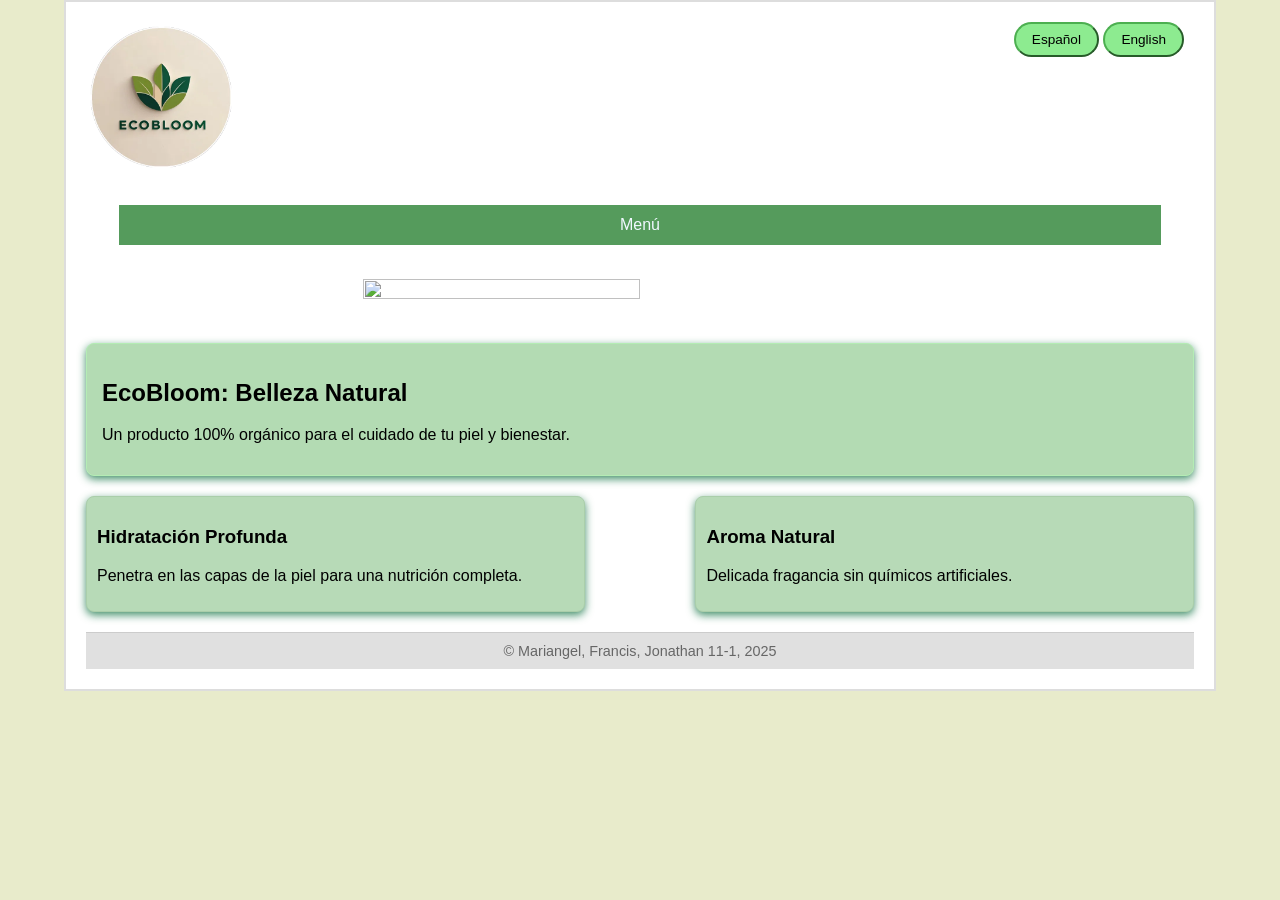
==== index.html @ b9575cc6 "subir los archivos" ====
<!DOCTYPE html>
<html lang="es">
<head>
    <meta charset="UTF-8">
    <meta name="viewport" content="width=device-width, initial-scale=1.0">
    <meta name="description" content="ejemplo de html5">
    <meta name="keywords" content="html5, css3, javascript">
    <title>EcoBloom</title>
    <link rel="stylesheet" href="css/misestilos.css">
    <link rel="icon" href="res/logoEcoOficial.jpg" type="image/x-icon">
</head>
<body>
    <div id="agrupar">
        <header>
            <img src="res/logoEcoOficial.jpg" alt="EcoBloom" class="logo">
            <div class="idioma-selector">
                <button onclick="cambiarIdioma('es')">Español</button>
                <button onclick="cambiarIdioma('en')">English</button>
            </div>
        </header>

        <nav id="menu">
            <ul>
                <li><span id="menuLabel">Menú</span>
                    <ul>
                        <li><a href="index.html" id="inicio">Página Principal</a></li>
                        <li><a href="Productos.html" id="productosLink">Productos</a></li>
                        <li><a href="Galeria.html" id="galeria">Galería</a></li>
                        <li><a href="Contactos.html" id="contacto">Contacto</a></li>
                        <li><a href="Informacion.html" id="informacion">Información</a></li>
                    </ul>
                </li>
            </ul>
        </nav>


        <img src="res/Promocional.png" style="width: 50%; height: 90%; margin-left: 25%;">

        <section id="seccion">
            <article class="caja">
                <h2 id="titulo">EcoBloom: Belleza Natural</h2>
                <p id="descripcion">Un producto 100% orgánico para el cuidado de tu piel y bienestar.</p>
            </article>

            <div class="flotante izquierda">
                <h3 id="benef1">Hidratación Profunda</h3>
                <p id="benef1desc">Penetra en las capas de la piel para una nutrición completa.</p>
            </div>

            <div class="flotante derecha">
                <h3 id="benef2">Aroma Natural</h3>
                <p id="benef2desc">Delicada fragancia sin químicos artificiales.</p>
            </div>

           

        <footer id="pie">
            &copy; Mariangel, Francis, Jonathan 11-1, 2025
        </footer>
    </div>

    <script src="js/idioma.js"></script>
</body>
</html>
---- css/misestilos.css ----
* {
    box-sizing: border-box;
    font-family: Arial, sans-serif;
}

body {
    margin: 0;
    padding: 0;
    background-color: #e8ebcb;
}

#agrupar {
    width: 90%;
    margin: auto;
    background: white;
    padding: 20px;
    border: 2px solid #ddd;
}

.logo {
    width: 150px;
    display: block;
    margin: left;
}

header {
    text-align: center;
    margin-bottom: 20px;
    position: relative;
}

nav {
    padding: 10px;
    text-align: center;
    margin-bottom: 20px;
}


.idioma-selector {
    position: absolute;
    top: 0;
    right: 10px;
}

.idioma-selector button {
    cursor: pointer;
    background-color: #8deb90;
    border-color: #4CAF50;
    border-radius: 20px;
    font-size: 85%;
    text-decoration: none;
    padding: 8px 16px;
    transition: background 0.3s ease;
}

button:hover {
    background: #2d6d21;
}




/*Menu*/

#menu{
    background: rgba(35, 126, 45, 0.774);
    padding: 1%;
    margin: 3%;
}

#menu li, #menu ul, #menu a {
    display: inline;
    /* Acomoda en linea, no en bloques */
    list-style: none;
    /* Sin estilo de lista */
    font-family: Arial, Helvetica, sans-serif;
    margin: 5px;
    padding: 1px;
}

#menu a{
    text-decoration: none;
}


#menu > ul > li {
    float: center;
    margin: 4px;
    position: relative;
    color: aliceblue;
    cursor: pointer;
  }



  #menu > ul > li > a:hover {color: #2f662f;}
  #menu > ul > li > ul {
    opacity: 0;
    visibility: hidden;
    background-color: #3f7047;
    text-align: left;
    position: absolute;
    left: 50%;
    margin-left: -10px;
    width: 160px;
    -moz-transition: all .3s .1s;
    -o-transition: all .3s .1s;
    transition: all .3s .1s;
    border-radius: 10px;
  }

  #menu > ul > li:hover > ul {
    opacity: 1;
    top: 25px;
    visibility: visible;
  }

#menu > ul ul > li {position: relative;}
#menu ul ul a {

  font-size: 13px;
  background-color: #619661a4;
  padding: 1px;
  margin: 2px;
  display: block;
  border-radius: 5px;
  color: #ccc;
}

#menu ul ul a:hover {
    color: #05310b;
}





#seccion {
    margin-top: 40px;
}

.caja {
    padding: 15px;
    margin-bottom: 20px;
    border: 1px solid #b4ecb4;
    background: #b3dbb3;
}

/* Sombras ligeras en las cajas */
.caja, .flotante {
    box-shadow: 0 3px 8px rgba(13, 112, 63, 0.788);
    border-radius: 8px;
    transition: transform 0.2s ease, box-shadow 0.2s ease;
}

.flotante {
    width: 45%;
    padding: 10px;
    border: 1px solid #aaceaa;
    background-color: #b7dab7;
    margin-bottom: 20px;
}

.izquierda {
    float: left;
    margin-right: 5%;
}

.derecha {
    float: right;
}

#pie {
    clear: both;
    text-align: center;
    padding: 10px;
    margin-top: 30px;
    border-top: 1px solid #ccc;
    font-size: 0.9em;
    background: #e0e0e0;
    color: #666;
}
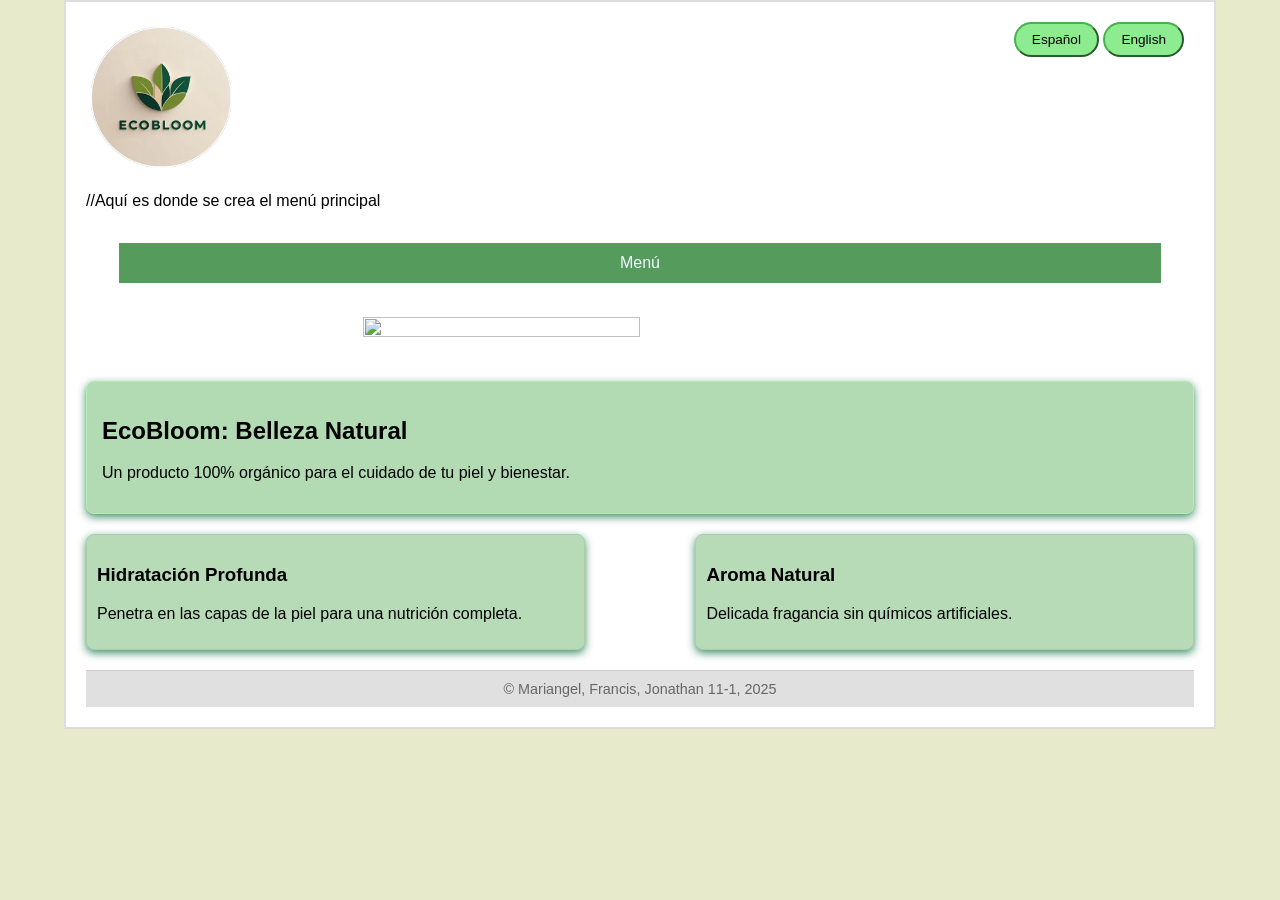
==== commit 48d5f63f: "Le agregué comentarios sobre el menú principal" ====
--- a/index.html
+++ b/index.html
@@ -19,6 +19,7 @@
             </div>
         </header>
 
+        //Aquí es donde se crea el menú principal
         <nav id="menu">
             <ul>
                 <li><span id="menuLabel">Menú</span>
@@ -62,3 +63,6 @@
     <script src="js/idioma.js"></script>
 </body>
 </html>
+
+
+
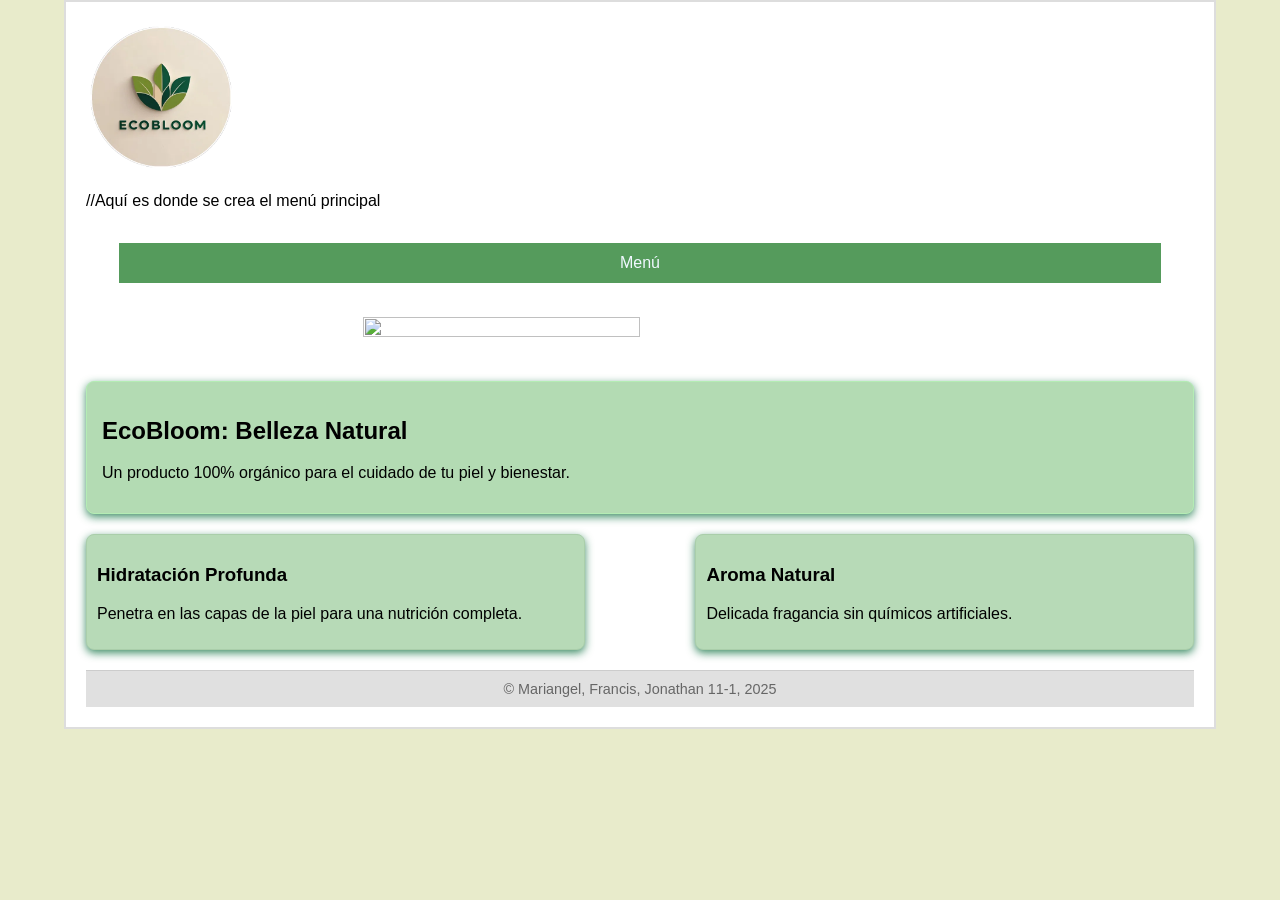
==== commit a3d97326: "Le quité los botones de español y de ingles" ====
--- a/index.html
+++ b/index.html
@@ -14,8 +14,7 @@
         <header>
             <img src="res/logoEcoOficial.jpg" alt="EcoBloom" class="logo">
             <div class="idioma-selector">
-                <button onclick="cambiarIdioma('es')">Español</button>
-                <button onclick="cambiarIdioma('en')">English</button>
+               
             </div>
         </header>
 
@@ -66,3 +65,4 @@
 
 
 
+
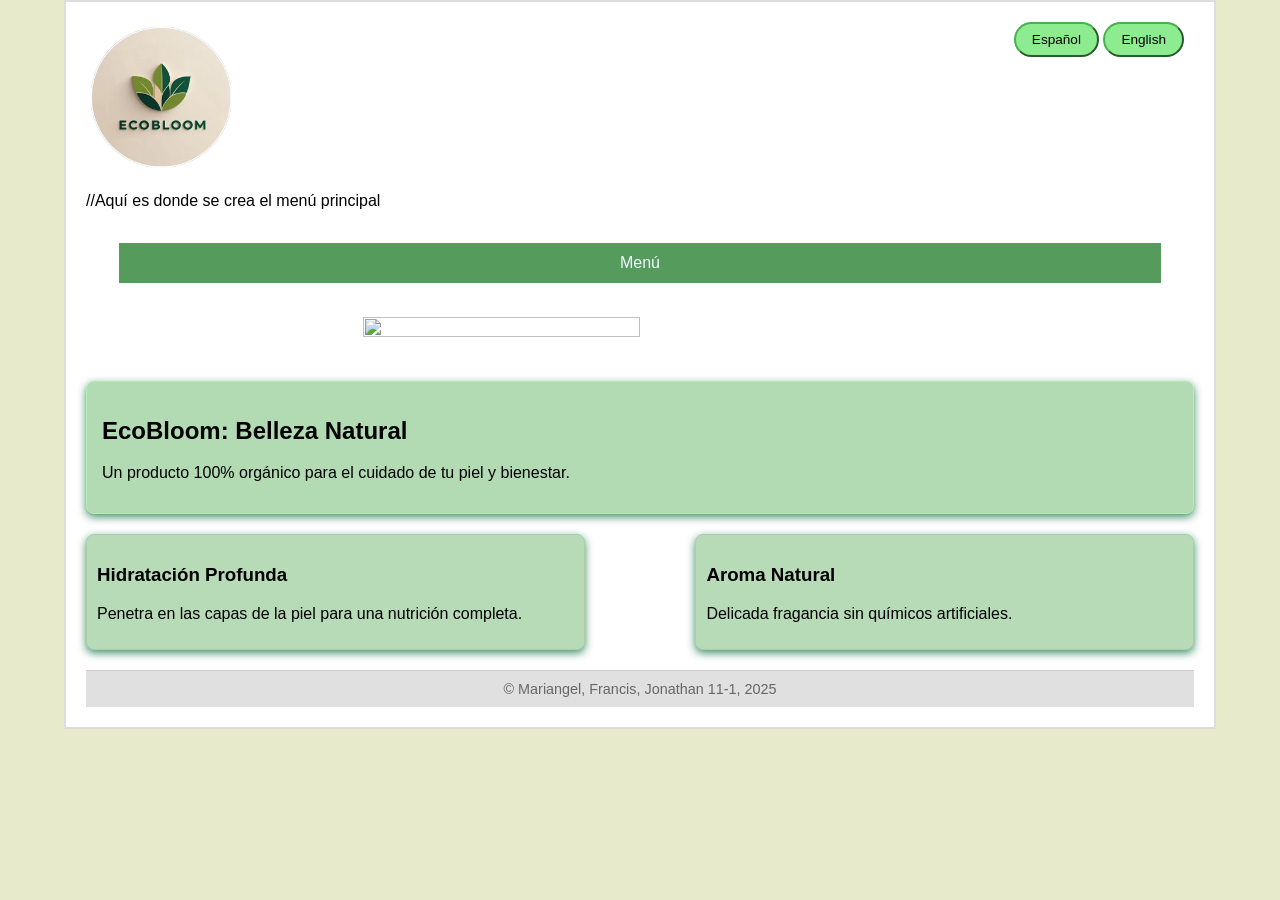
==== commit ed086cbe: "Le agregué los botones de español e inglés" ====
--- a/index.html
+++ b/index.html
@@ -14,7 +14,8 @@
         <header>
             <img src="res/logoEcoOficial.jpg" alt="EcoBloom" class="logo">
             <div class="idioma-selector">
-               
+                <button onclick="cambiarIdioma('es')">Español</button>
+                <button onclick="cambiarIdioma('en')">English</button>
             </div>
         </header>
 
@@ -66,3 +67,4 @@
 
 
 
+
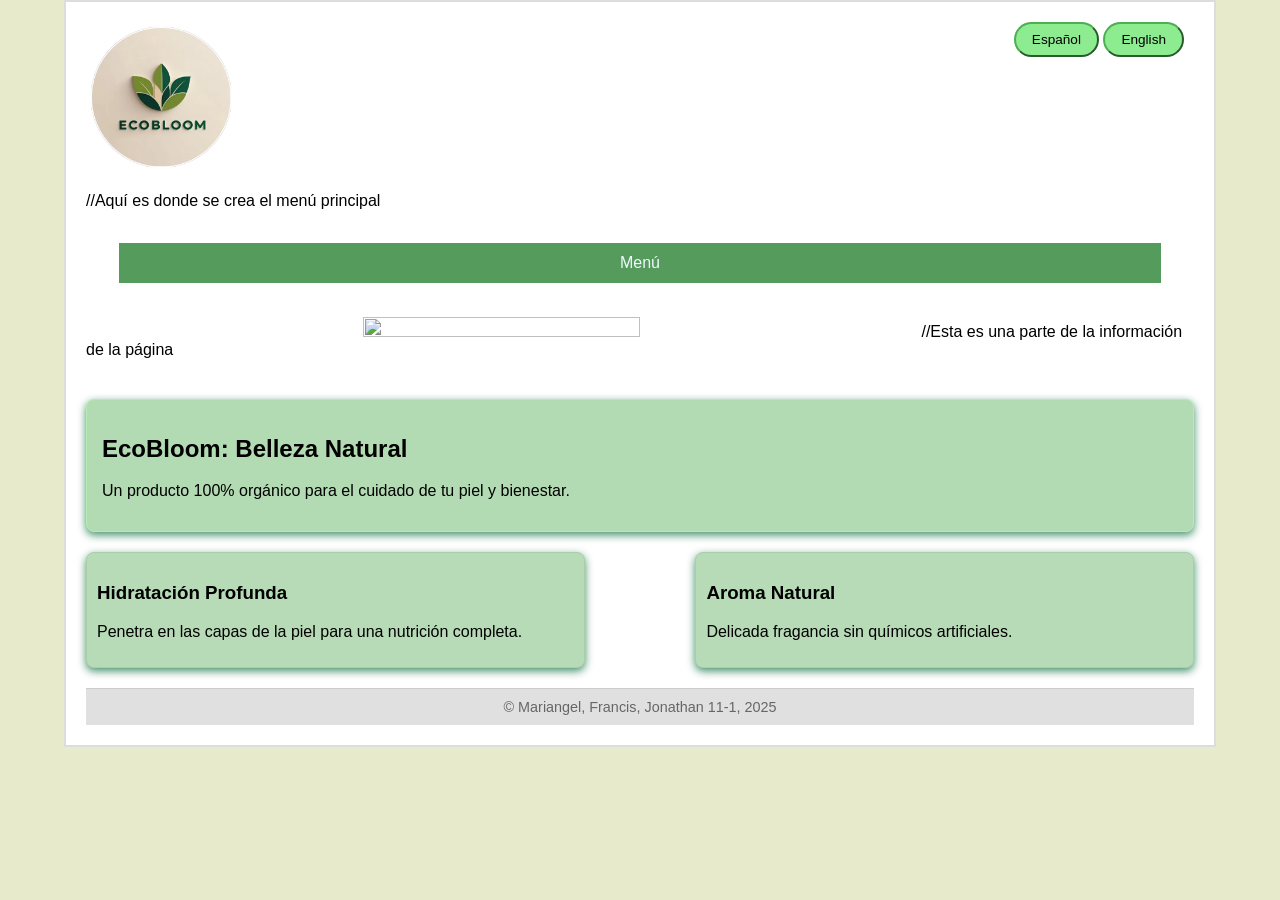
==== commit 4101446d: "Agregué otro comentario sobre una parte de la información de la página" ====
--- a/index.html
+++ b/index.html
@@ -36,7 +36,7 @@
 
 
         <img src="res/Promocional.png" style="width: 50%; height: 90%; margin-left: 25%;">
-
+        //Esta es una parte de la información de la página
         <section id="seccion">
             <article class="caja">
                 <h2 id="titulo">EcoBloom: Belleza Natural</h2>
@@ -68,3 +68,4 @@
 
 
 
+
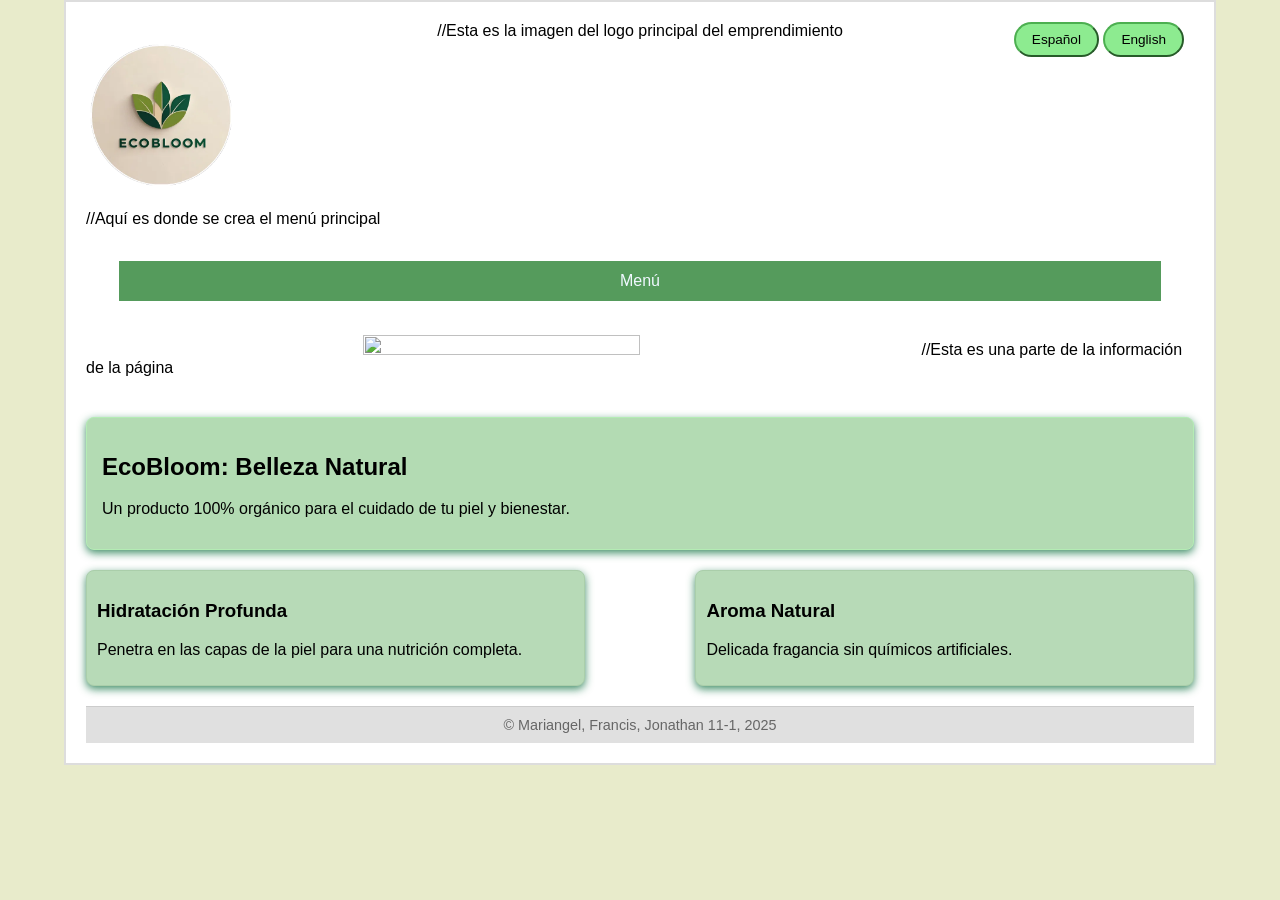
==== commit 74b51640: "Expliqué de qué era la imagen del logo con comentarios en el index" ====
--- a/index.html
+++ b/index.html
@@ -12,6 +12,7 @@
 <body>
     <div id="agrupar">
         <header>
+            //Esta es la imagen del logo principal del emprendimiento
             <img src="res/logoEcoOficial.jpg" alt="EcoBloom" class="logo">
             <div class="idioma-selector">
                 <button onclick="cambiarIdioma('es')">Español</button>
@@ -69,3 +70,4 @@
 
 
 
+
